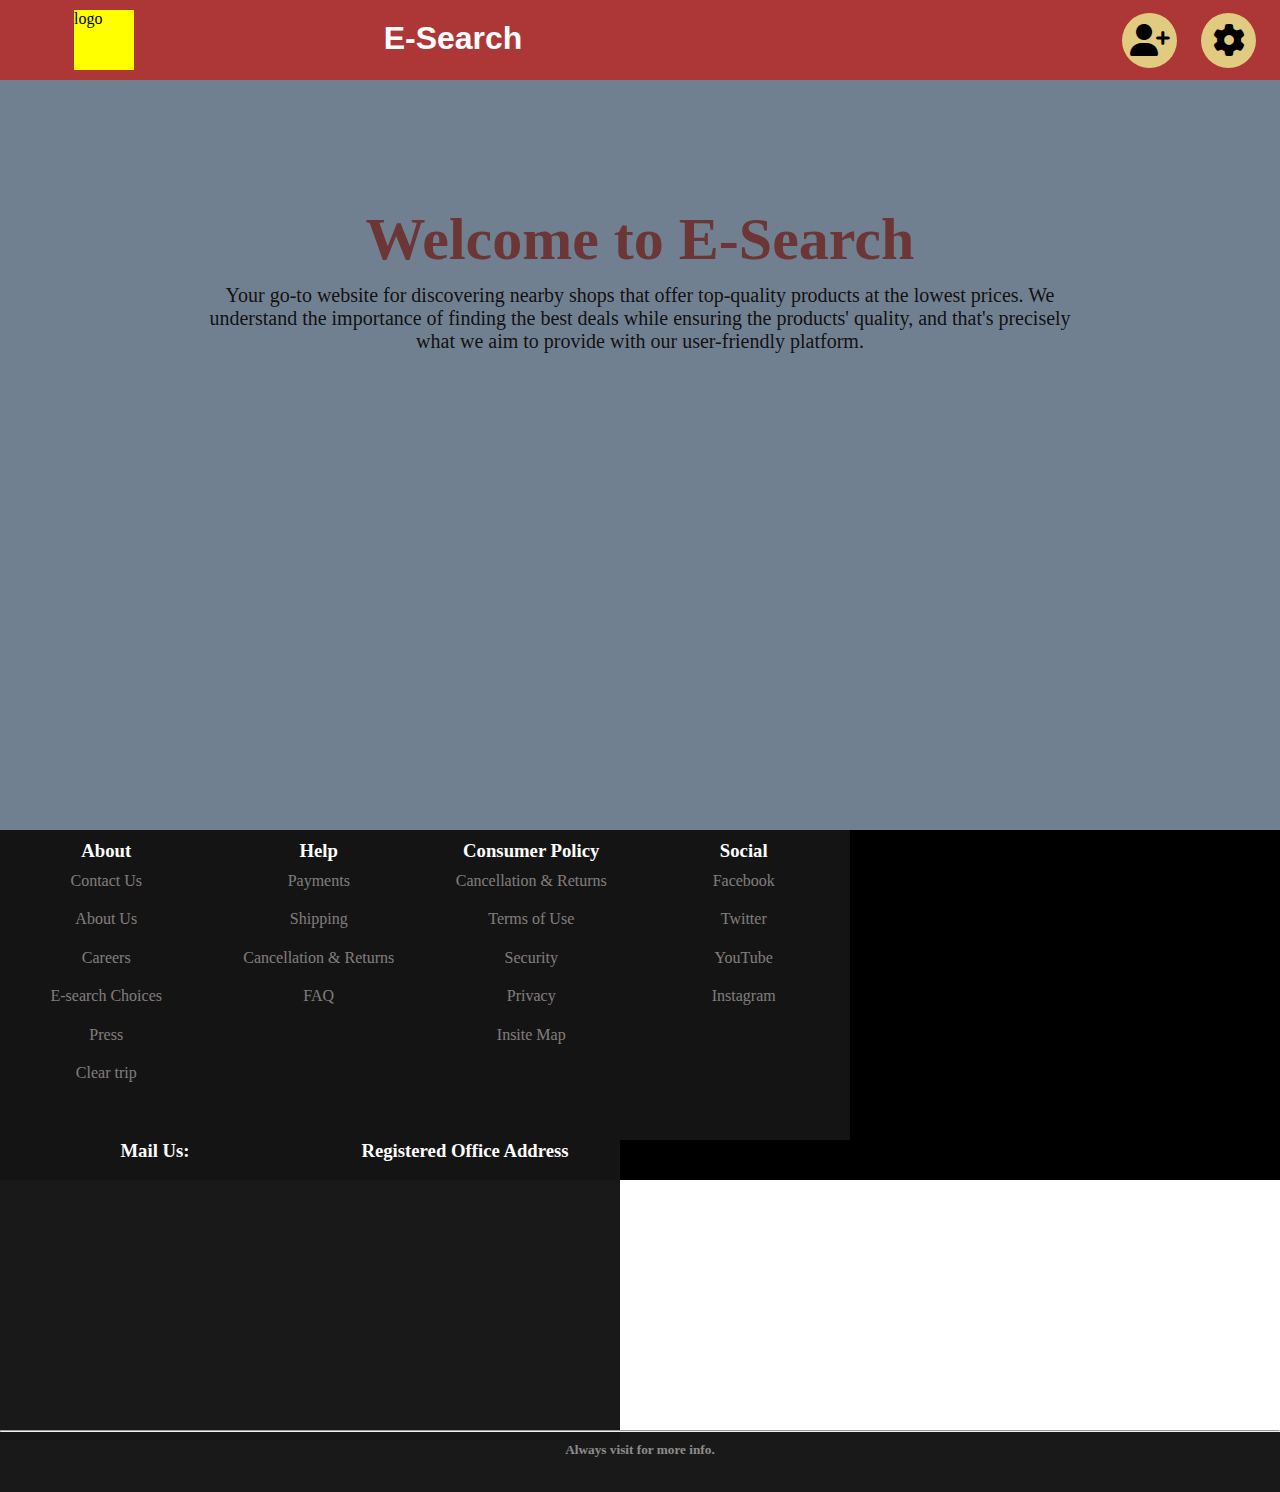
==== main.html @ fd918928 "first time added" ====
<!DOCTYPE html>
<html lang="en">
<head>
    <meta charset="UTF-8">
    <meta name="viewport" content="width=device-width, initial-scale=1.0">
    <title>Login Page</title>
    <link rel="stylesheet" href="main.css">
    <link rel="stylesheet" href="https://cdnjs.cloudflare.com/ajax/libs/font-awesome/6.4.2/css/all.min.css" />
</head>
<body>

<!-- header -->

    <header>
        <div class="h_main">
            <div class="logo">
                logo
            </div>
            <div class="nlogo">
                <h1>E-Search</h1>
            </div>
            <div class="signup sizing">
                <i class="fa-solid fa-user-plus fa-2x"></i>
            </div>
            <div class="signin sizing">
                <i class="fa-solid fa-gear fa-2x"></i>
            </div>
        </div>
    </header>
<!-- main -->

    <main class="m_main">
        <div class="descr">
            
                <p class="desc">
                    <h1 class="wle">Welcome to E-Search</h1>
                     <p class="para">
                        Your go-to website for discovering nearby shops that offer top-quality products at the lowest prices.
                        We understand the importance of finding the best deals while ensuring the products' quality, and that's precisely what we aim to provide with our user-friendly platform.
                     </p>
                </p>
           
        </div>
        
       
    </main>
<!-- footer -->

    <footer class="f_main">
        <div class="footer">
            <!-- AHCS -->
            <div class="ahcs">
               <div class="about same_achs">
                    <h3>About</h3>
                    <div class="in_about">
                        <a href="" class="in_about_opt">Contact Us</a> 
                        <p class="pa">we are still working on it</p>
                        <a href="" class="in_about_opt">About Us</a> 
                        <a href="" class="in_about_opt">Careers</a> 
                        <a href="" class="in_about_opt">E-search Choices</a> 
                        <a href="" class="in_about_opt">Press</a> 
                        <a href="" class="in_about_opt">Clear trip</a>
                    </div>
                    
                    
               </div>
               <div class="help same_achs">
                    <h3>Help</h3>
                    <div class="in_help">
                        <a href="" class="in_help_opt">Payments</a>
                        <a href="" class="in_help_opt">Shipping</a>
                        <a href="" class="in_help_opt">Cancellation & Returns</a>
                        <a href="" class="in_help_opt">FAQ</a>
                    </div>
               </div>


               <div class="consumer_policy same_achs">
                    <h3>Consumer Policy</h3>
                    <div class="in_consumer_policy">
                        <a href="" class="in_consumer_policy_opt">Cancellation & Returns</a>
                        <a href="" class="in_consumer_policy_opt">Terms of Use</a>
                        <a href="" class="in_consumer_policy_opt">Security</a>
                        <a href="" class="in_consumer_policy_opt">Privacy</a>
                        <a href="" class="in_consumer_policy_opt">Insite Map</a>
                    </div>
               </div>
               <div class="social same_achs">
                    <h3>Social</h3>
                    <div class="in_social">
                        <a href="" class="in_social_opt">Facebook</a>
                        <a href="" class="in_social_opt">Twitter</a>
                        <a href="" class="in_social_opt">YouTube</a>
                        <a href="https://instagram.com/anuj9868?utm_source=qr&igshid=MzNlNGNkZWQ4Mg==" class="in_social_opt">Instagram</a>
                    </div>
               </div>
            </div>
            <!-- MR -->
            <div class="mr">
               <div class="mail_us same_achs">
                    <h3>Mail Us:</h3>
                    <div class="in_mail_us">
                            
                    </div>
               </div>
               <div class="reg_office same_achs">
                <h3>Registered Office Address</h3>
               </div>
            </div>
            <hr style="background-color:rgba(255,255,255,0.3) " width="1470px" height="3rem" >
            <div class="othoption">
                <h5 class="othoption_1">Always visit for more info.</h5>
            </div>
        </div>
    </footer>

    <script src="main.js"></script>
</body>
</html>
---- main.css ----
*{
    margin:0;
}
.h_main{
    height: 80px;
    background-color:#ad3636;
    display:flex;
    justify-content: space-evenly;
    align-items: center;
    

}

header{
    position: sticky;
    top: 0;
}


.m_main{
    background-color:#708090;
    height: 750px;
    display:flex;
    justify-content:center;
    align-items:center;
    background-image:url(https://assets-global.website-files.com/61017e6b22c7fa6cb9edc36a/6110f2998a1a3490b1db06a0_60fab4b9871de8613617dbbf_choose-online-shopping-cart.jpeg);
    background-size: cover;
    width: 100%;
    
   
   
    
}

.f_main{
    width: auto;
    height: 350px;
    background-color:black;
}

/* header main section */

.logo{
    height: 60px;
    width: 60px;
    background-color: yellow;
    margin-left: -400px;
}
.signup{
    height:55px;
    width: 55px;
    background-color: rgba(224, 203, 128, 0.999);
    display: flex;
    justify-content: center;
    align-items: center;
    margin-right: -450px;
    
}
.signup:hover{
    transform:scale(1.05);
}
.sizing{
    border-radius: 50%;
}
.fa-solid fa-user-plus{
    height: 55px;
    width: 55px;
}

.signin{
    height:55px;
    width: 55px;
    background-color:rgba(224, 203, 128, 0.999);
    display: flex;
    justify-content: center;
    align-items: center;
    margin-right: -450px;
    
}

.signin:hover{
    transform:scale(1.05);
}
.nlogo{
    height: 60px;
    width: 390px;
    background-color: #ad3636;
    margin-left: -350px;
    border-radius: 50%;

}

.nlogo>h1{
    color: white;
    text-align: center;
    padding-top: 10px;
    font-family: Impact, Haettenschweiler, 'Arial Narrow Bold', sans-serif;
    
    
}

/* main content section */


.desc{
    color: aqua;
    font-size: 50px;
    width: 700px;
}

.wle{
    color: rgb(109, 54, 54);
    text-align: center;
    margin-top: 0;
    font-size: 60px;
    font-weight: 900;
}


.descr{
    margin-top: 0;
    width: 900px;
    height:500px;
}
.para{
    font-size: 20px;
    text-align: center;
    margin-top: 10px;
    color: rgba(11, 6, 6, 0.934);
}


/* footer style */



.footer{
    display: flex;
    /* flex: 1; */
    flex-wrap: wrap;

}

        /* AHCS */


.ahcs{
    color: white;
    display: flex;
    width: 850px;
    height: 300px;
    

}


.about{
    
    background-color: rgba(21, 20, 20, 0.979);
    height: 300px;
    width:212.5px;
    text-align: center;
}

.pa{
    display:none;
}

.help{
  
    height: 300px;
    width:212.5px;
    background-color: rgba(21, 20, 20, 0.979);
    text-align: center;
}

.consumer_policy{
    
    height: 300px;
    width:212.5px;
    background-color: rgba(21, 20, 20, 0.979);
    text-align: center;
}


.social{
   
    height: 300px;
    width:212.5px;
    background-color: rgba(21, 20, 20, 0.979);
    text-align: center;
}

.in_about_opt{
    color: rgba(238, 231, 231,0.5);
    display: block;
    text-decoration: none;
    line-height: 2.4;
}


.in_help_opt{
    color: rgba(238, 231, 231,0.5);
    display: block;
    text-decoration: none;
    line-height: 2.4;
}


.in_consumer_policy_opt{
    color: rgba(238, 231, 231,0.5);
    display: block;
    text-decoration: none;
    line-height: 2.4;
}

.in_social_opt{
    color: rgba(238, 231, 231,0.5);
    display: block;
    text-decoration: none;
    line-height: 2.4;
}
.same_achs{
    padding-top: 10px;
}


        /* MR */


.mr{
    display: flex;
    width:620px;
    height:300px;
    
}

.mail_us{
    color: white;
    width: 310px;
    height: 300px;
    background-color: rgba(21, 20, 20, 0.979);
    text-align: center;
}

.reg_office{
    color: white;
    width: 310px;
    height: 300px;
    background-color:rgba(21, 20, 20, 0.979);
    text-align: center;
}

        /* Other Option */
.othoption{
    height: 50px;
    width: 1470px;
    background-color: rgba(21, 20, 20, 0.979);
    color:rgba(255,255,255,0.5) ;
    text-align: center;
    padding-top:10px ;
}
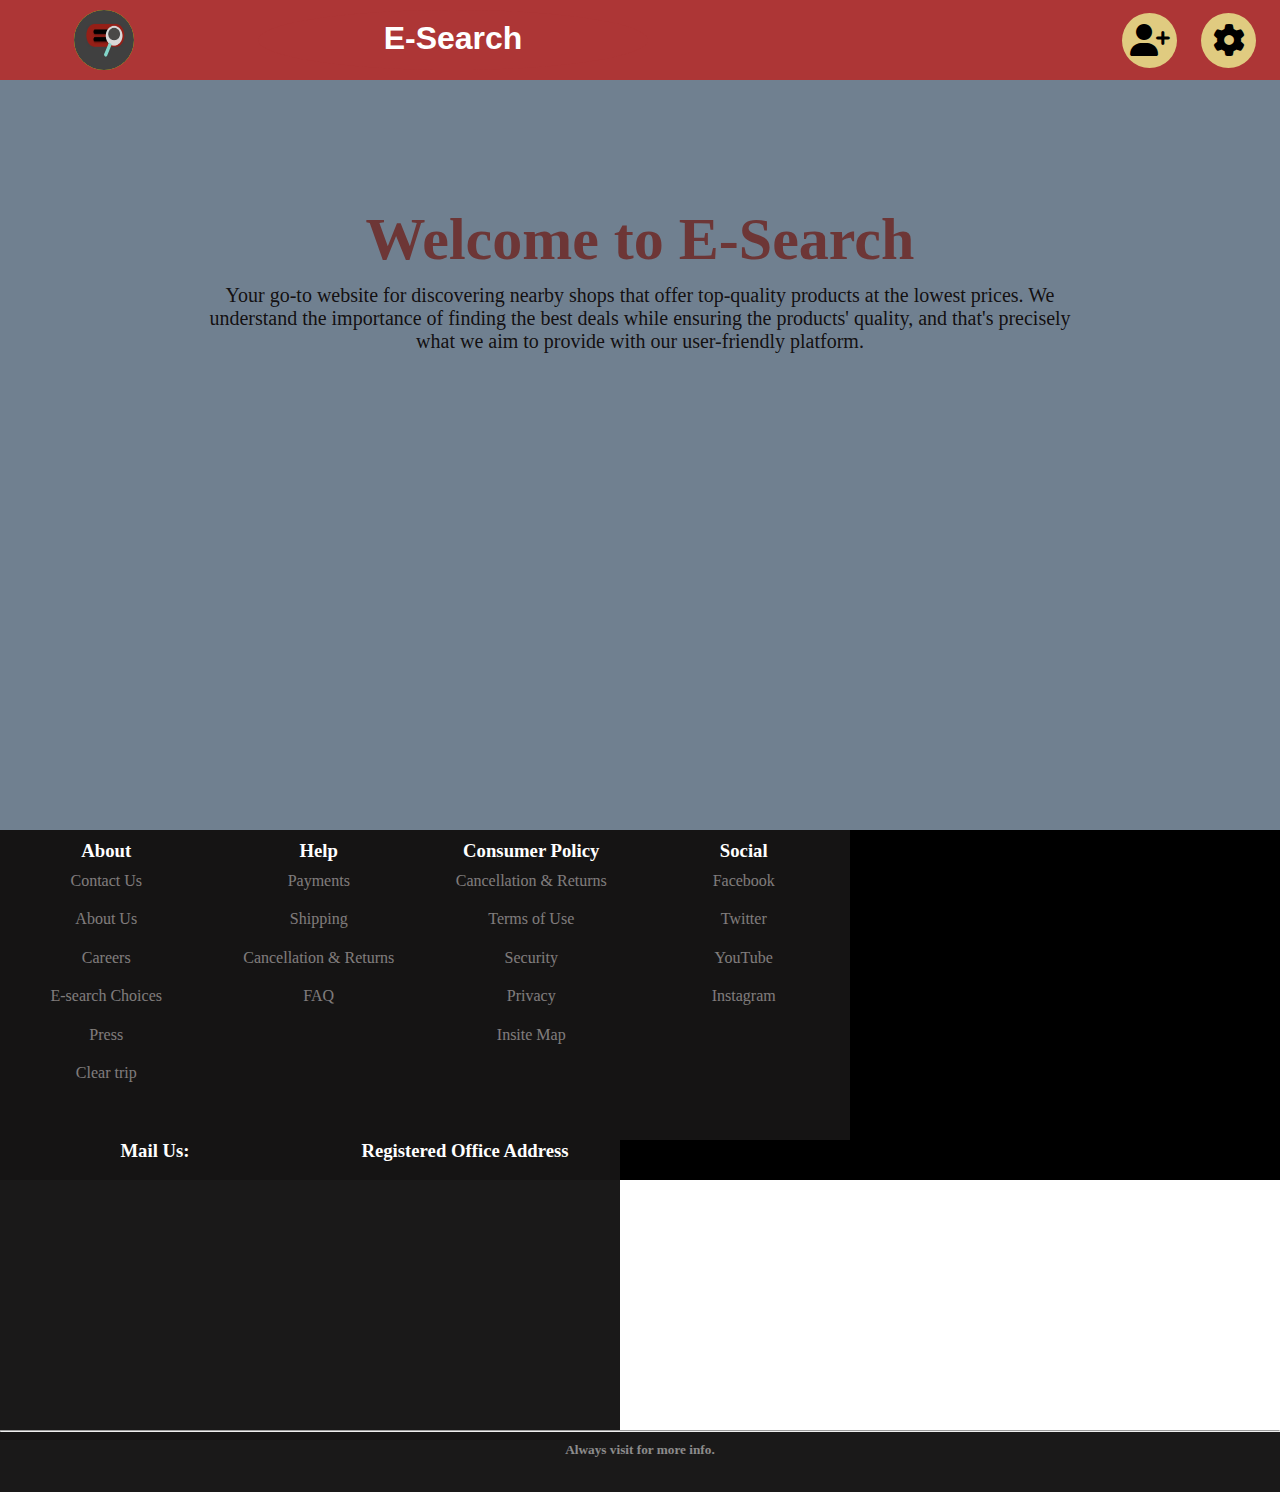
==== commit d0d64e3b: "fourth time added" ====
--- a/main.html
+++ b/main.html
@@ -14,7 +14,7 @@
     <header>
         <div class="h_main">
             <div class="logo">
-                logo
+                <img src="logo.jpeg" alt="logo" style="height: 60px; width: 60px;" class="img_logo">
             </div>
             <div class="nlogo">
                 <h1>E-Search</h1>
--- a/main.css
+++ b/main.css
@@ -45,6 +45,13 @@
     width: 60px;
     background-color: yellow;
     margin-left: -400px;
+    border-radius: 50%;
+}
+
+
+.img_logo{
+    border-radius: 50%;
+    background-color: bisque;
 }
 .signup{
     height:55px;
